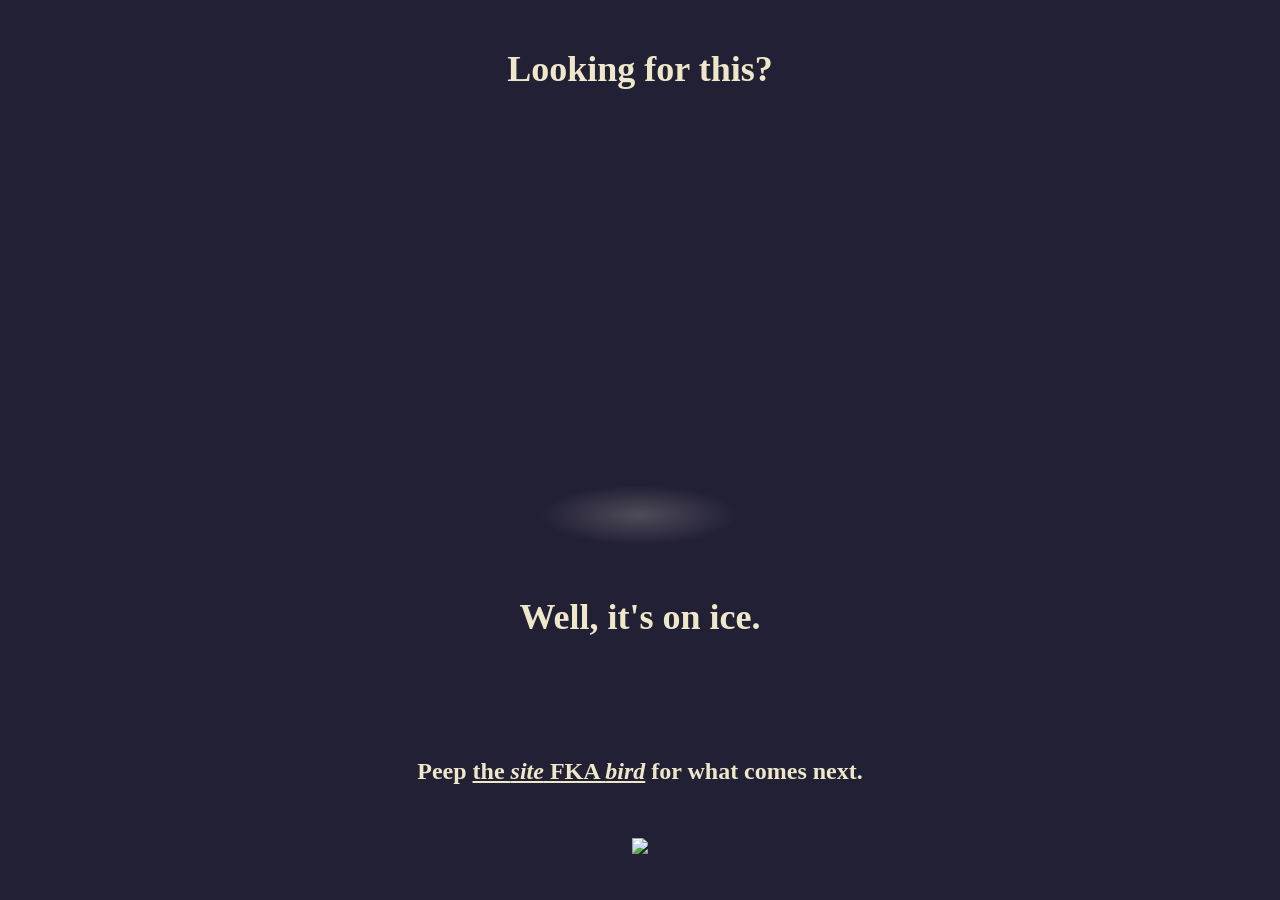
==== index.html @ e6675590 "Ice cube: glassy effect with underlight" ====
<!DOCTYPE html>
<html lang="en">
  <meta charset="UTF-8">
  <title>CARNUN.COM</title>
  <link rel="icon" type="image/x-icon" href="cmp2.ico">
  <meta name="viewport" content="width=device-width,initial-scale=1">
  <link rel="stylesheet" href="style.css">
  <script src="https://webgl2fundamentals.org/webgl/resources/webgl-utils.js"></script>
  <script src="https://webgl2fundamentals.org/webgl/resources/m4.js"></script>
  <script defer src="ice.js"></script>
  <script defer src="foobarbaz.js"></script>
  <body>
    <div class="page">
      <h2>Looking for this?</h2>
      <!-- height & width here are just initial values; the canvas is resized in CSS & JS -->
      <div class="cube-container">
        <div class="glow-disc"></div>
        <canvas id="c" width="500" height="500"></canvas>
      </div>
      <h2>Well, it's on ice.</h2>
      <span>Peep <a href="https://x.com/carnundotcom">the <i>site</i> FKA <i>bird</i></a> for what comes next.</span>
      <a id="baz" href="#"><img src="cmp2.png"></a>
    </div>
  </body>
</html>
---- style.css ----
/*@import url("https://webgl2fundamentals.org/webgl/resources/webgl-tutorials.css");*/

:root {
  --dark: #222034;
  --light: #eee7ca;
}

*, *::before, *::after {
  box-sizing: border-box;
}

html {
  font-size: 24px;
  font-weight: bold;
}

body {
  height: 100vh;
  width: 100vw;
  display: flex;
  justify-content: center;
  align-items: center;
  margin: 0;
  background: var(--dark);
}

.page {
  max-height: 100%;
  width: 100%;
  display: flex;
  flex-direction: column;
  align-items: center;
  padding: 2rem 1rem;
  display: flex;
  overflow-y: auto;
}

h1, h2, h3, p, a, span {
  font-family: 'IBM Plex Serif', serif;
  color: var(--light);
  text-align: center;
}

h2 {
  margin: 0;
}

span {
  margin-top: 5rem;
}

.cube-container {
  position: relative;
  width: 100%;
  max-width: 500px;
}

.glow-disc {
  position: absolute;
  bottom: 10%;
  left: 49.8%;
  transform: translateX(-50%);
  width: 40%;
  height: 12%;
  background: radial-gradient(ellipse, rgba(255, 245, 240, 0.2) 0%, transparent 70%);
  border-radius: 50%;
  pointer-events: none;
  z-index: 0;
}

#c {
  position: relative;
  z-index: 1;
  width: 100%;
  height: 100%;
  max-width: 500px;
  max-height: 500px;
}

#baz {
  text-decoration: none;
  height: 1.25rem;
  margin-top: 2rem;
}

#baz img {
  height: 100%;
}
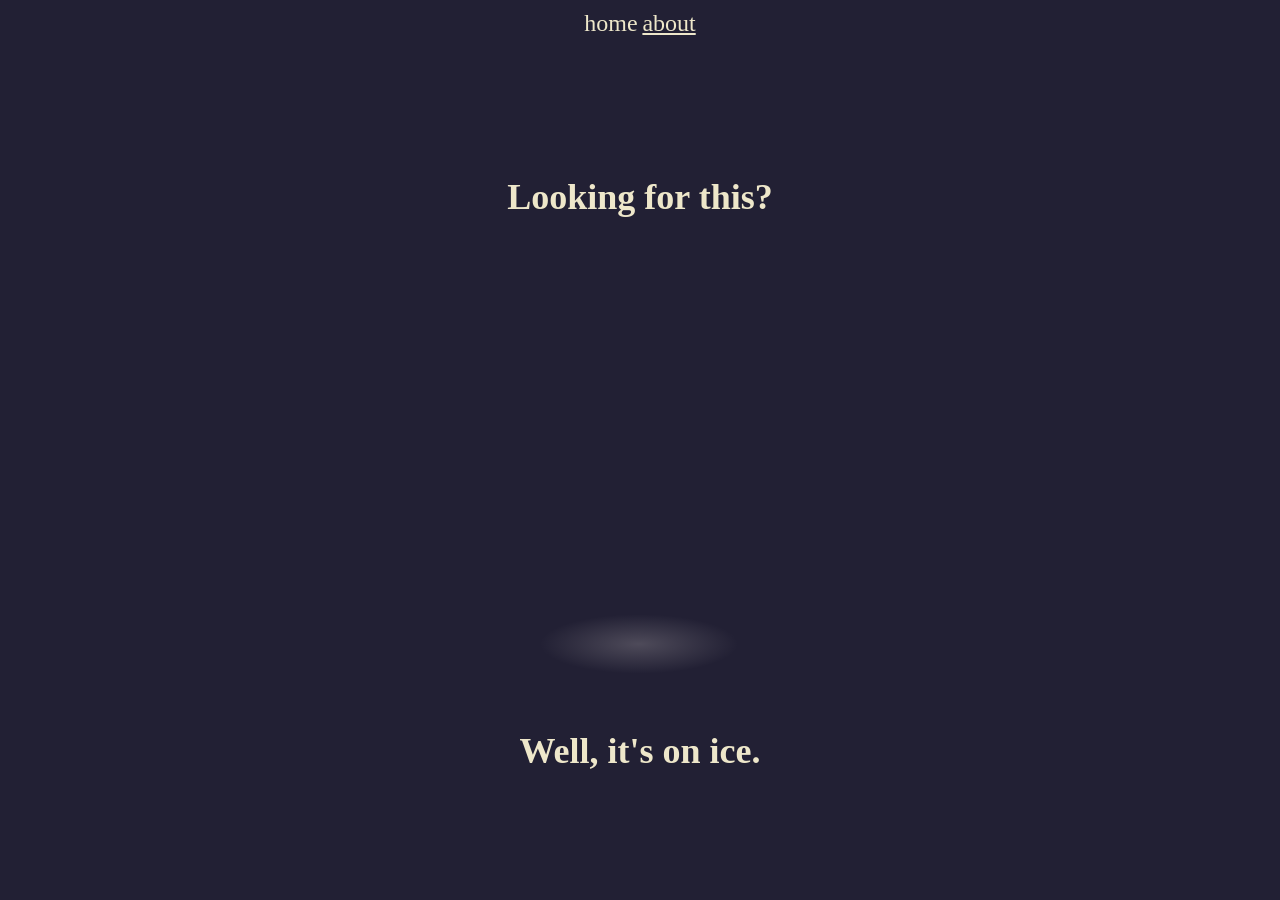
==== commit 424cc9d2: "Add 'about' page And refine styles." ====
--- a/index.html
+++ b/index.html
@@ -4,13 +4,21 @@
   <title>CARNUN.COM</title>
   <link rel="icon" type="image/x-icon" href="cmp2.ico">
   <meta name="viewport" content="width=device-width,initial-scale=1">
+  <link rel="stylesheet" href="reset.css">
   <link rel="stylesheet" href="style.css">
   <script src="https://webgl2fundamentals.org/webgl/resources/webgl-utils.js"></script>
   <script src="https://webgl2fundamentals.org/webgl/resources/m4.js"></script>
   <script defer src="ice.js"></script>
-  <script defer src="foobarbaz.js"></script>
+  <!--<script defer src="foobarbaz.js"></script>-->
   <body>
-    <div class="page">
+    <div class="page home">
+
+	  <div class="nav">
+		<span>home</span>
+	    <a href="/about.html">about</a>
+		<!--<a href="/now.html">now</a>-->
+	  </div>
+
       <h2>Looking for this?</h2>
       <!-- height & width here are just initial values; the canvas is resized in CSS & JS -->
       <div class="cube-container">
@@ -18,8 +26,14 @@
         <canvas id="c" width="500" height="500"></canvas>
       </div>
       <h2>Well, it's on ice.</h2>
-      <span>Peep <a href="https://x.com/carnundotcom">the <i>site</i> FKA <i>bird</i></a> for what comes next.</span>
+
+	  <!--
+	  <span>Peep <a href="https://x.com/carnundotcom">the <i>site</i> FKA <i>bird</i></a> for what comes next.</span>
+	  -->
+
+	  <!--
       <a id="baz" href="#"><img src="cmp2.png"></a>
+	  -->
     </div>
   </body>
 </html>
--- a/style.css
+++ b/style.css
@@ -11,7 +11,6 @@
 
 html {
   font-size: 24px;
-  font-weight: bold;
 }
 
 body {
@@ -25,19 +24,33 @@
 }
 
 .page {
-  max-height: 100%;
+  height: 100%;
   width: 100%;
   display: flex;
   flex-direction: column;
   align-items: center;
-  padding: 2rem 1rem;
-  display: flex;
+  padding: 3rem 1rem 1rem 1rem;
   overflow-y: auto;
+  position: relative;
 }
 
-h1, h2, h3, p, a, span {
+.page.home {
+  justify-content: center;
+}
+
+.page > .text {
+  display: flex;
+  flex-direction: column;
+  align-items: flex-start;
+  max-width: 1000px;
+}
+
+h1, h2, h3, p, a, span, ul {
   font-family: 'IBM Plex Serif', serif;
   color: var(--light);
+}
+
+h1, h2, h3 {
   text-align: center;
 }
 
@@ -45,8 +58,34 @@
   margin: 0;
 }
 
-span {
-  margin-top: 5rem;
+p {
+  margin-bottom: 1rem;
+}
+
+sup a {
+  text-decoration: none;
+}
+
+.footnote {
+  font-size: 20px;
+  margin-bottom: 0.5rem;
+}
+
+.footnote:last-of-type {
+  margin-bottom: 0;
+}
+
+.img-container {
+  max-width: 90vw;
+  border-radius: 5px;
+  overflow: clip;
+  margin-bottom: 1rem;
+  align-self: center;
+
+  img {
+    width: 100%;
+	height: 100%;
+  }
 }
 
 .cube-container {
@@ -86,3 +125,21 @@
 #baz img {
   height: 100%;
 }
+
+.nav {
+  top: 0;
+  position: fixed;
+  width: calc(100% - 1rem);
+  background: var(--dark);
+  display: flex;
+  justify-content: center;
+  gap: 0.2rem;
+  padding: 0.2rem 0 0.4rem 0;
+  z-index: 2;
+}
+
+hr {
+  width: 60%;
+  max-width: 200px;
+  margin: 1rem 0;
+}
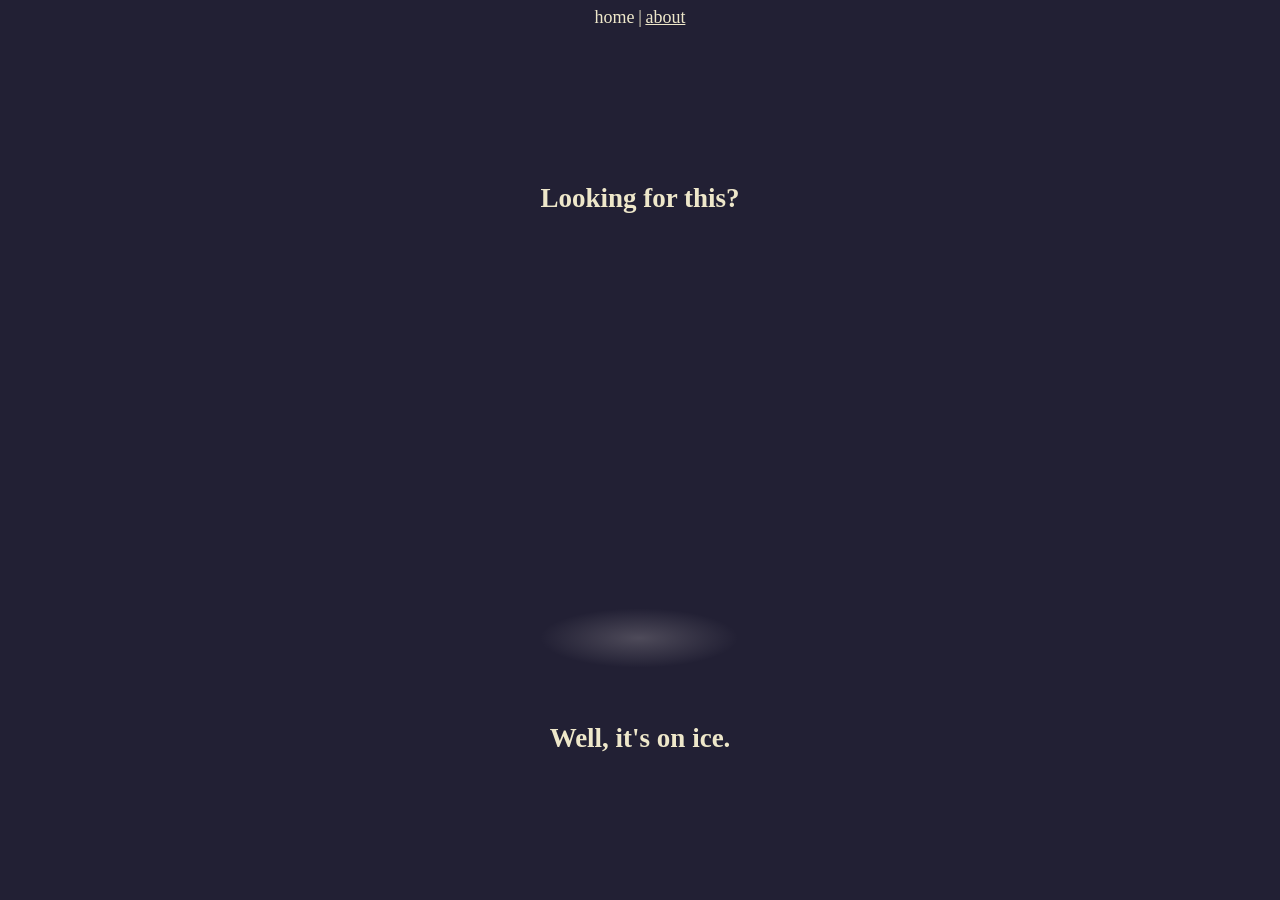
==== commit be6d4c2a: "Tweaks" ====
--- a/index.html
+++ b/index.html
@@ -15,6 +15,7 @@
 
 	  <div class="nav">
 		<span>home</span>
+		<span>|</span>
 	    <a href="/about.html">about</a>
 		<!--<a href="/now.html">now</a>-->
 	  </div>
--- a/style.css
+++ b/style.css
@@ -10,7 +10,7 @@
 }
 
 html {
-  font-size: 24px;
+  font-size: 18px;
 }
 
 body {
@@ -45,7 +45,7 @@
   max-width: 1000px;
 }
 
-h1, h2, h3, p, a, span, ul {
+h1, h2, h3, p, a, span, ul, ol {
   font-family: 'IBM Plex Serif', serif;
   color: var(--light);
 }
@@ -58,7 +58,7 @@
   margin: 0;
 }
 
-p {
+p, ul, ol {
   margin-bottom: 1rem;
 }
 
@@ -67,7 +67,7 @@
 }
 
 .footnote {
-  font-size: 20px;
+  font-size: 16px;
   margin-bottom: 0.5rem;
 }
 
